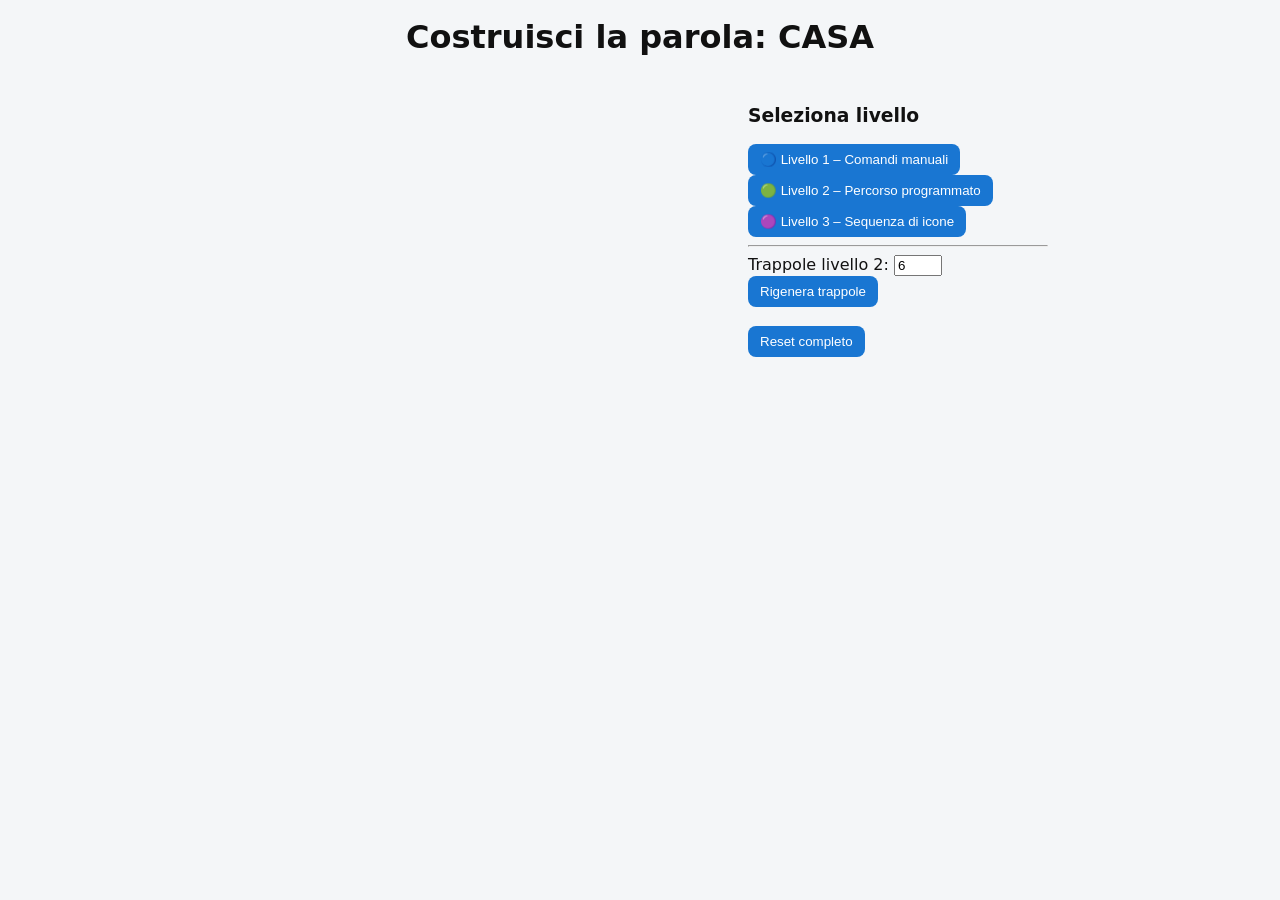
==== gioco/index.html @ 6640e845 "Add files via upload" ====
<!DOCTYPE html>
<html lang="it">
<head>
  <meta charset="utf-8" />
  <meta name="viewport" content="width=device-width,initial-scale=1" />
  <title>Costruisci la parola — Versione B (Scratch-style)</title>
  <link rel="stylesheet" href="style.css" />
</head>
<body>
  <div id="celebrationOverlay">
      <div id="celebrationContent">
          <h1 id="celebrationText">COMPLIMENTI!</h1>
          <img id="celebrationImage" src="" alt="Celebration Image">
      </div>
  </div>

  <h1>
    <span id="titleStatic">Costruisci la parola:</span>
    <span id="targetWord">CASA</span>
    <span id="storyText" style="display:none">Storia...</span>
  </h1>

  <div id="mainContainer">
    <div id="leftPanel">
      <div id="collectedWord" class="letter-row"></div>
      <div id="grid" aria-hidden="false"></div>
      <p id="message" role="status" aria-live="polite"></p>
    </div>

    <div id="rightPanel">
      <h3>Seleziona livello</h3>
      <div class="level-switch">
        <button id="btnLevel1">🔵 Livello 1 – Comandi manuali</button>
        <button id="btnLevel2">🟢 Livello 2 – Percorso programmato</button>
        <button id="btnLevel3">🟣 Livello 3 – Sequenza di icone</button>
      </div>

      <!-- LIVELLO 1 -->
      <div id="level1" class="level" style="display:none; margin-top:12px;">
        <h3>Comandi Manuali</h3>
        <div class="manual-controls-grid">
          <button class="big-btn" onclick="moveRight(1)">➡️</button>
          <button class="big-btn" onclick="moveLeft(1)">⬅️</button>
          <button class="big-btn" onclick="moveUp(1)">⬆️</button>
          <button class="big-btn" onclick="moveDown(1)">⬇️</button>
          <button class="big-btn" onclick="jump(2)">⤴️</button>
          <button class="big-btn" onclick="rotate('R')">↻ <span class="small-text">D</span></button>
          <button class="big-btn" onclick="rotate('L')">↺ <span class="small-text">S</span></button>
          <button class="big-btn" onclick="destroyTrapStep()">💣</button>
        </div>
		<button id="newWordBtnL1" style="margin-top:12px;">Nuova parola</button>

      </div>

      <!-- LIVELLO 2 -->
      <div id="level2" class="level" style="display:none; margin-top:12px;">
        <h3>Costruisci sequenza (trascina i blocchi)</h3>

        <div id="toolbox" class="toolbox"></div>

        <h4>Sequenza (trascina qui sotto)</h4>
        <div id="sequence" class="sequence"></div>

        <div class="seq-buttons">
          <button id="runSeq">▶️ Esegui sequenza</button>
          <button id="runSeqBomb">💣 Esegui sequenza con bomba</button>
          <button id="clearSeq">❌ Svuota sequenza</button>
          <button id="newWordBtn">Nuova parola</button>
          <button id="importWords">Importa parole</button>
          <input type="file" id="wordFile" accept="application/json" style="display:none">
        </div>

      </div>

      <!-- LIVELLO 3 -->
      <div id="level3" class="level" style="display:none; margin-top:12px;">
        <h3>Costruisci sequenza di icone</h3>

        <div id="iconToolbox" class="toolbox"></div>

        <h4>Sequenza icone (trascina qui sotto)</h4>
        <div id="iconSequence" class="sequence"></div>

        <div class="seq-buttons">
          <button id="runSeqIcons">▶️ Esegui sequenza</button>
          <button id="runSeqBombIcons">💣 Esegui sequenza con bomba</button>
          <button id="clearSeqIcons">❌ Svuota sequenza</button>
          <button id="newIconSeqBtn">Nuova sequenza</button>
          <button id="importIcons">Importa icone</button>
          <input type="file" id="iconFile" accept="application/json" style="display:none">
        </div>
      </div>

      <hr>
      <div class="settings">
        <label>Trappole livello 2: <input id="trapCount" type="number" min="0" max="40" value="6"></label>
        <button id="regenTraps">Rigenera trappole</button>
      </div>

      <br>
      <button id="resetBtn">Reset completo</button>
    </div>
  </div>

  <!-- SortableJS CDN -->
  <script src="https://cdn.jsdelivr.net/npm/sortablejs@1.15.0/Sortable.min.js"></script>
  <script src="script.js"></script>
  <div id="trash" style="width:0;height:0;overflow:hidden;"></div>

</body>
</html>
---- gioco/style.css ----
body{font-family:Inter, system-ui, -apple-system, 'Segoe UI', Roboto, 'Helvetica Neue', Arial, sans-serif;margin:0;background:#f4f6f8;color:#111}
h1{margin:18px;text-align:center}
#mainContainer{display:flex;gap:4px;align-items:flex-start;justify-content:flex-start;padding:12px 16px}
#leftPanel{display:flex;flex-direction:column;align-items:flex-start;margin-right:0}
#rightPanel{width:300px;padding-left:0;margin-left:0}

/* grid */
#grid{display:grid;grid-template-columns:repeat(10,64px);gap:8px;background:transparent;padding:8px}
.cell{width:64px;height:64px;border-radius:6px;border:1px solid #d6d6d6;background:#fff;display:flex;align-items:center;justify-content:center;font-weight:700;font-size:32px}
.cell.empty{background:#fff}
.cell.letter{background:#dff3d9}
.cell.trap{background:#ff7f7f;color:#fff}
.direction-pointer {width: 0; height: 0;border-left: 8px solid transparent;border-right: 8px solid transparent;border-top: 14px solid #333;}
.player-icon{width:40px;height:40px;position:relative}

/* collected word / icons */
.letter-row, .icon-row{display:flex;gap:8px;justify-content:flex-start;margin-bottom:8px}
.letter-slot, .icon-slot{width:64px;height:64px;border:2px dashed #bbb;background:#f7f7f7;display:flex;align-items:center;justify-content:center;font-size:32px;font-weight:700}

/* right panel toolbox */
.toolbox{display:flex;flex-wrap:wrap;gap:8px;background:#fff;padding:8px;border-radius:8px;border:1px solid #e0e0e0; width:525px}
.tool{width:64px;height:64px;border-radius:10px;padding:6px 6px;cursor:grab;user-select:none;display:flex;flex-direction:column;align-items:center;justify-content:center;gap:6px}
.tool .icon{font-size:32px}
.tool input{width:48px;text-align:center}
/* colors for each command */
.tool.cmd-right{background:#BBDEFB;border:1px solid #90CAF9}
.tool.cmd-left{background:#D1C4E9;border:1px solid #B39DDB}
.tool.cmd-up{background:#C8E6C9;border:1px solid #A5D6A7}
.tool.cmd-down{background:#FFF9C4;border:1px solid #FFF59D}
.tool.cmd-rotR{background:#FFE0B2;border:1px solid #FFCC80}
.tool.cmd-rotL{background:#FFCDD2;border:1px solid #EF9A9A}
.tool.cmd-jump{background:#D7CCC8;border:1px solid #BCAAA4}

/* sequence area */
.sequence{min-height:100px;border:3px dashed #d0d0d0;background:#fafafa;padding:12px;border-radius:8px;display:flex;flex-wrap:wrap;gap:12px;align-items:center; width: 660px}
.seq-block{background:#fff;border-radius:8px;padding:4px 8px;border:1px solid #d0d0d0;display:flex;flex-direction:column;align-items:center;gap:4px;min-width:px}
.seq-block .icon{font-size:32px}
.seq-block input{width:48px;text-align:center}
.seq-block .remove{background:transparent;border:none;color:#c44;cursor:pointer;font-size:18px}

/* icon blocks (level3) - match visuals/size of level2 toolbox/blocks */
.icon-tool, .tool { width:54px; height:54px; border-radius:10px; padding:6px; display:flex; align-items:center; justify-content:center; cursor:grab; background:#fff; border:1px solid #d0d0d0; }
.icon-tool .icon{ font-size:30px; }
.icon-seq-block, .seq-block { width:60px; height:85px; border-radius:8px; display:flex; flex-direction:column; align-items:center; justify-content:center; gap:2px; background:#fff; border:1px solid #d0d0d0; position:relative; }
.icon-seq-block .icon{ font-size:32px; }
.icon-seq-block input{ width:48px; text-align:center; margin-top:6px; }
.icon-seq-block .remove{ position:absolute; top:-10px; right:-10px; background:#d32f2f; color:#fff; width:22px; height:22px; border-radius:50%; border:0; }

/* buttons and misc */
button{padding:8px 12px;border-radius:8px;border:0;background:#1976d2;color:#fff;cursor:pointer}
button:active{transform:scale(.99)}
.seq-buttons{display:flex;gap:4px;margin-top:4px}
.settings{margin-top:4px}
#message{margin-top:12px;color:#b71c1c;font-weight:700;text-align:center}

.manual-controls-grid{display:grid;grid-template-columns:repeat(4,1fr);gap:4px}
.big-btn{font-size:28px;padding:12px;border-radius:10px}

/* effetto esplosione */
.explosion-overlay{position:absolute;top:0;left:0;width:100%;height:100%;pointer-events:none;animation: colorFlash 1s ease-out;z-index:10}
@keyframes colorFlash{0%{background-color:red;opacity:0.8}25%{background-color:orange;opacity:0.8}50%{background-color:yellow;opacity:0.8}75%{background-color:limegreen;opacity:0.8}100%{background-color:transparent;opacity:0}}
/* --- CELEBRAZIONE COMPLETA --- */
#celebrationOverlay {
  position: fixed;
  top: 0; left: 0;
  width: 100vw;
  height: 100vh;
  background:rgba(0,0,9,0.7);/*transparent; per l'opacità */
  display: flex;
  align-items: center;
  justify-content: center;
  opacity: 0;
  pointer-events: none;
  z-index: 99999;
  transition: opacity 1.2s ease-out; /* per l'oscuramento prima era 0.4s */
}

#celebrationOverlay.active {
  opacity: 1;
  pointer-events: all;
}

#celebrationContent {
  text-align: center;
  animation: zoomInBounce 0.9s ease-out forwards;
  transform: scale(0.1);
  opacity: 0;
}

#celebrationText {
  font-size: 140px;/* grandezza scritta complimenti */
  color: white;
  font-weight: 900;
  text-shadow: 0 0 10px black;
  margin-bottom: 20px;
}

#celebrationImage {
  width: 400px;
  height: auto;
  margin-top: 10px;
  border-radius: 20px;
  box-shadow: 0 0 20px black;
  await new Promise(res => setTimeout(res, 1500)); 
// tempo di lettura: 1.5 secondi allunga la celebrazione

}

/* Zoom + rimbalzo */
@keyframes zoomInBounce {
  0% { transform: scale(0.1); opacity: 0; }
  60% { transform: scale(1.15); opacity: 1; }
  80% { transform: scale(0.95); }
  100% { transform: scale(1); }
}
/* --- STELLE CELEBRATIVE --- */
.star {
  position: fixed;
  top: 50%;
  left: 50%;
  font-size: 28px;
  pointer-events: none;
  opacity: 1;
  transform: translate(-50%, -50%);
  animation: starFly 1.4s ease-out forwards;
  z-index: 999999;
}

/* Animazione di volo casuale */
@keyframes starFly {
  0% {
    transform: translate(-50%, -50%) scale(0.2);
    opacity: 1;
  }
  100% {
    transform: translate(
      calc(-50% + (randomX * 1px)),
      calc(-50% + (randomY * 1px))
    ) 
    scale(1.2);
    opacity: 0;
  }
}
/* animazione di errore: dondolio */
@keyframes shake {
  0% { transform: translate(0,0) rotate(0deg); }
  20% { transform: translate(-5px,0) rotate(-10deg); }
  40% { transform: translate(5px,0) rotate(10deg); }
  60% { transform: translate(-5px,0) rotate(-10deg); }
  80% { transform: translate(5px,0) rotate(10deg); }
  100% { transform: translate(0,0) rotate(0deg); }
}

/* animazione di errore: lampeggio */
@keyframes flash {
  0%, 100% { background-color: inherit; }
  25% { background-color: rgba(255,255,0,0.8); } /* giallo */
  50% { background-color: inherit; }
  75% { background-color: rgba(255,255,0,0.8); }}

/* combinazione shake + flash */
.shake {
  animation: shake 1s ease, flash 1s ease;
}
/*dimenzion la D e la S nei bottoni di L1*/
.small-text {
  font-size: 14px;   /* più piccolo rispetto al resto */
  vertical-align: super; /* opzionale: sposta leggermente in alto */
}
/* dimenziona la D e la S in L2 e L3 */
.small-text {
  font-size: 14px;   /* più piccolo rispetto al simbolo */
  vertical-align: super; /* opzionale: sposta leggermente in alto */
}
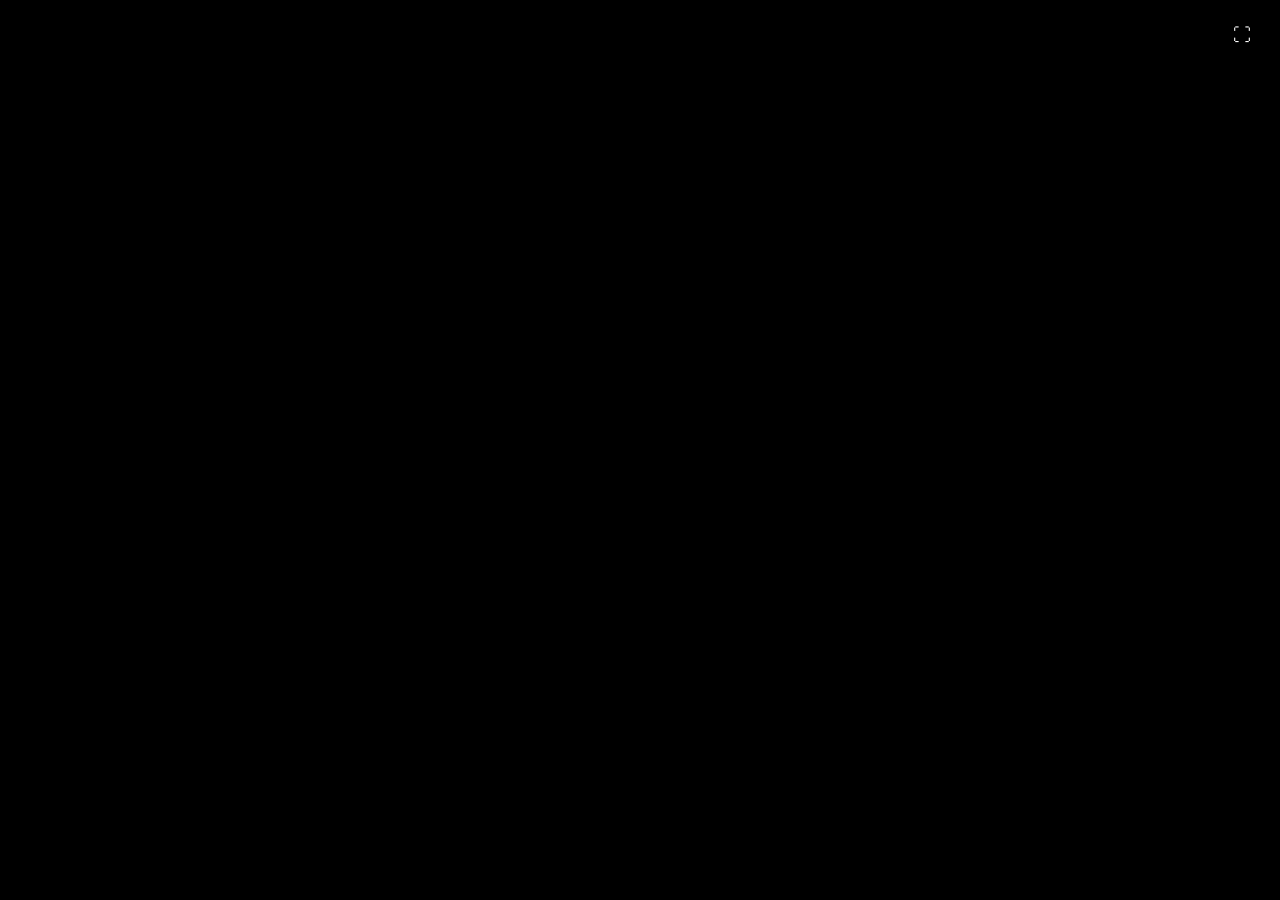
==== commit 338c40f5: "Update index.html" ====
--- a/gioco/index.html
+++ b/gioco/index.html
@@ -1,111 +1,87 @@
 <!DOCTYPE html>
 <html lang="it">
 <head>
-  <meta charset="utf-8" />
-  <meta name="viewport" content="width=device-width,initial-scale=1" />
-  <title>Costruisci la parola — Versione B (Scratch-style)</title>
-  <link rel="stylesheet" href="style.css" />
+<meta charset="UTF-8">
+<meta name="viewport" content="width=device-width, initial-scale=1.0">
+<title>Roboot Fullscreen</title>
+
+<style>
+html, body {
+    margin: 0;
+    padding: 0;
+    width: 100%;
+    height: 100%;
+    background: #000;
+    overflow: hidden;
+}
+
+#fullscreenBtn {
+    position: fixed;
+    top: 15px;
+    right: 15px;
+    z-index: 9999;
+    padding: 10px 14px;
+    font-size: 18px;
+    border: none;
+    border-radius: 8px;
+    background: rgba(0,0,0,0.7);
+    color: white;
+    cursor: pointer;
+}
+
+iframe {
+    position: absolute;
+    top: 0;
+    left: 50%;
+    width: 1600px;
+    height: 900px;
+    border: none;
+    transform-origin: top center;
+}
+</style>
 </head>
+
 <body>
-  <div id="celebrationOverlay">
-      <div id="celebrationContent">
-          <h1 id="celebrationText">COMPLIMENTI!</h1>
-          <img id="celebrationImage" src="" alt="Celebration Image">
-      </div>
-  </div>
 
-  <h1>
-    <span id="titleStatic">Costruisci la parola:</span>
-    <span id="targetWord">CASA</span>
-    <span id="storyText" style="display:none">Storia...</span>
-  </h1>
+<button id="fullscreenBtn">⛶</button>
 
-  <div id="mainContainer">
-    <div id="leftPanel">
-      <div id="collectedWord" class="letter-row"></div>
-      <div id="grid" aria-hidden="false"></div>
-      <p id="message" role="status" aria-live="polite"></p>
-    </div>
+<iframe id="gameFrame" src="gioco/index.html"></iframe>
 
-    <div id="rightPanel">
-      <h3>Seleziona livello</h3>
-      <div class="level-switch">
-        <button id="btnLevel1">🔵 Livello 1 – Comandi manuali</button>
-        <button id="btnLevel2">🟢 Livello 2 – Percorso programmato</button>
-        <button id="btnLevel3">🟣 Livello 3 – Sequenza di icone</button>
-      </div>
+<script>
+// Scaling automatico
+function applyScaling() {
+    const frame = document.getElementById("gameFrame");
+    const vw = window.innerWidth;
+    const vh = window.innerHeight;
 
-      <!-- LIVELLO 1 -->
-      <div id="level1" class="level" style="display:none; margin-top:12px;">
-        <h3>Comandi Manuali</h3>
-        <div class="manual-controls-grid">
-          <button class="big-btn" onclick="moveRight(1)">➡️</button>
-          <button class="big-btn" onclick="moveLeft(1)">⬅️</button>
-          <button class="big-btn" onclick="moveUp(1)">⬆️</button>
-          <button class="big-btn" onclick="moveDown(1)">⬇️</button>
-          <button class="big-btn" onclick="jump(2)">⤴️</button>
-          <button class="big-btn" onclick="rotate('R')">↻ <span class="small-text">D</span></button>
-          <button class="big-btn" onclick="rotate('L')">↺ <span class="small-text">S</span></button>
-          <button class="big-btn" onclick="destroyTrapStep()">💣</button>
-        </div>
-		<button id="newWordBtnL1" style="margin-top:12px;">Nuova parola</button>
+    const baseW = 1600;
+    const baseH = 900;
 
-      </div>
+    const scale = Math.min(vw / baseW, vh / baseH);
 
-      <!-- LIVELLO 2 -->
-      <div id="level2" class="level" style="display:none; margin-top:12px;">
-        <h3>Costruisci sequenza (trascina i blocchi)</h3>
+    frame.style.transform = `translateX(-50%) scale(${scale})`;
+}
 
-        <div id="toolbox" class="toolbox"></div>
+window.addEventListener("load", applyScaling);
+window.addEventListener("resize", applyScaling);
 
-        <h4>Sequenza (trascina qui sotto)</h4>
-        <div id="sequence" class="sequence"></div>
+// Fullscreen
+const fullscreenBtn = document.getElementById("fullscreenBtn");
 
-        <div class="seq-buttons">
-          <button id="runSeq">▶️ Esegui sequenza</button>
-          <button id="runSeqBomb">💣 Esegui sequenza con bomba</button>
-          <button id="clearSeq">❌ Svuota sequenza</button>
-          <button id="newWordBtn">Nuova parola</button>
-          <button id="importWords">Importa parole</button>
-          <input type="file" id="wordFile" accept="application/json" style="display:none">
-        </div>
+function toggleFullscreen() {
+    if (!document.fullscreenElement) {
+        document.documentElement.requestFullscreen();
+    } else {
+        document.exitFullscreen();
+    }
+}
 
-      </div>
+fullscreenBtn.addEventListener("click", toggleFullscreen);
 
-      <!-- LIVELLO 3 -->
-      <div id="level3" class="level" style="display:none; margin-top:12px;">
-        <h3>Costruisci sequenza di icone</h3>
-
-        <div id="iconToolbox" class="toolbox"></div>
-
-        <h4>Sequenza icone (trascina qui sotto)</h4>
-        <div id="iconSequence" class="sequence"></div>
-
-        <div class="seq-buttons">
-          <button id="runSeqIcons">▶️ Esegui sequenza</button>
-          <button id="runSeqBombIcons">💣 Esegui sequenza con bomba</button>
-          <button id="clearSeqIcons">❌ Svuota sequenza</button>
-          <button id="newIconSeqBtn">Nuova sequenza</button>
-          <button id="importIcons">Importa icone</button>
-          <input type="file" id="iconFile" accept="application/json" style="display:none">
-        </div>
-      </div>
-
-      <hr>
-      <div class="settings">
-        <label>Trappole livello 2: <input id="trapCount" type="number" min="0" max="40" value="6"></label>
-        <button id="regenTraps">Rigenera trappole</button>
-      </div>
-
-      <br>
-      <button id="resetBtn">Reset completo</button>
-    </div>
-  </div>
-
-  <!-- SortableJS CDN -->
-  <script src="https://cdn.jsdelivr.net/npm/sortablejs@1.15.0/Sortable.min.js"></script>
-  <script src="script.js"></script>
-  <div id="trash" style="width:0;height:0;overflow:hidden;"></div>
+document.addEventListener("fullscreenchange", () => {
+    fullscreenBtn.textContent = document.fullscreenElement ? "✕" : "⛶";
+});
+</script>
 
 </body>
 </html>
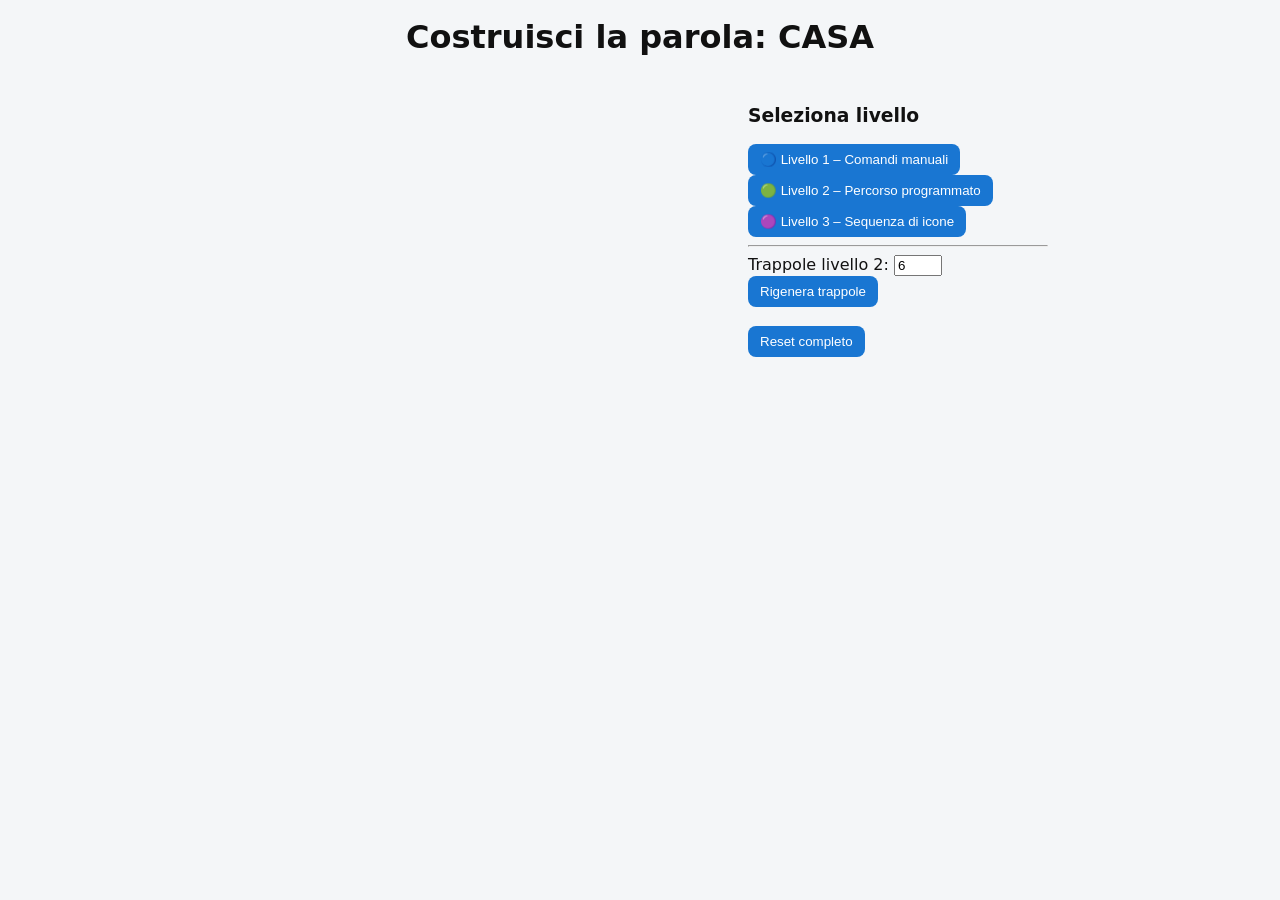
==== commit f339b30d: "Add files via upload" ====
--- a/gioco/index.html
+++ b/gioco/index.html
@@ -1,87 +1,111 @@
 <!DOCTYPE html>
 <html lang="it">
 <head>
-<meta charset="UTF-8">
-<meta name="viewport" content="width=device-width, initial-scale=1.0">
-<title>Roboot Fullscreen</title>
+  <meta charset="utf-8" />
+  <meta name="viewport" content="width=device-width,initial-scale=1" />
+  <title>Costruisci la parola — Versione B (Scratch-style)</title>
+  <link rel="stylesheet" href="style.css" />
+</head>
+<body>
+  <div id="celebrationOverlay">
+      <div id="celebrationContent">
+          <h1 id="celebrationText">COMPLIMENTI!</h1>
+          <img id="celebrationImage" src="" alt="Celebration Image">
+      </div>
+  </div>
 
-<style>
-html, body {
-    margin: 0;
-    padding: 0;
-    width: 100%;
-    height: 100%;
-    background: #000;
-    overflow: hidden;
-}
+  <h1>
+    <span id="titleStatic">Costruisci la parola:</span>
+    <span id="targetWord">CASA</span>
+    <span id="storyText" style="display:none">Storia...</span>
+  </h1>
 
-#fullscreenBtn {
-    position: fixed;
-    top: 15px;
-    right: 15px;
-    z-index: 9999;
-    padding: 10px 14px;
-    font-size: 18px;
-    border: none;
-    border-radius: 8px;
-    background: rgba(0,0,0,0.7);
-    color: white;
-    cursor: pointer;
-}
+  <div id="mainContainer">
+    <div id="leftPanel">
+      <div id="collectedWord" class="letter-row"></div>
+      <div id="grid" aria-hidden="false"></div>
+      <p id="message" role="status" aria-live="polite"></p>
+    </div>
 
-iframe {
-    position: absolute;
-    top: 0;
-    left: 50%;
-    width: 1600px;
-    height: 900px;
-    border: none;
-    transform-origin: top center;
-}
-</style>
-</head>
+    <div id="rightPanel">
+      <h3>Seleziona livello</h3>
+      <div class="level-switch">
+        <button id="btnLevel1">🔵 Livello 1 – Comandi manuali</button>
+        <button id="btnLevel2">🟢 Livello 2 – Percorso programmato</button>
+        <button id="btnLevel3">🟣 Livello 3 – Sequenza di icone</button>
+      </div>
 
-<body>
+      <!-- LIVELLO 1 -->
+      <div id="level1" class="level" style="display:none; margin-top:12px;">
+        <h3>Comandi Manuali</h3>
+        <div class="manual-controls-grid">
+          <button class="big-btn" onclick="moveRight(1)">➡️</button>
+          <button class="big-btn" onclick="moveLeft(1)">⬅️</button>
+          <button class="big-btn" onclick="moveUp(1)">⬆️</button>
+          <button class="big-btn" onclick="moveDown(1)">⬇️</button>
+          <button class="big-btn" onclick="jump(2)">⤴️</button>
+          <button class="big-btn" onclick="rotate('R')">↻ <span class="small-text">D</span></button>
+          <button class="big-btn" onclick="rotate('L')">↺ <span class="small-text">S</span></button>
+          <button class="big-btn" onclick="destroyTrapStep()">💣</button>
+        </div>
+		<button id="newWordBtnL1" style="margin-top:12px;">Nuova parola</button>
 
-<button id="fullscreenBtn">⛶</button>
+      </div>
 
-<iframe id="gameFrame" src="gioco/index.html"></iframe>
+      <!-- LIVELLO 2 -->
+      <div id="level2" class="level" style="display:none; margin-top:12px;">
+        <h3>Costruisci sequenza (trascina i blocchi)</h3>
 
-<script>
-// Scaling automatico
-function applyScaling() {
-    const frame = document.getElementById("gameFrame");
-    const vw = window.innerWidth;
-    const vh = window.innerHeight;
+        <div id="toolbox" class="toolbox"></div>
 
-    const baseW = 1600;
-    const baseH = 900;
+        <h4>Sequenza (trascina qui sotto)</h4>
+        <div id="sequence" class="sequence"></div>
 
-    const scale = Math.min(vw / baseW, vh / baseH);
+        <div class="seq-buttons">
+          <button id="runSeq">▶️ Esegui sequenza</button>
+          <button id="runSeqBomb">💣 Esegui sequenza con bomba</button>
+          <button id="clearSeq">❌ Svuota sequenza</button>
+          <button id="newWordBtn">Nuova parola</button>
+          <button id="importWords">Importa parole</button>
+          <input type="file" id="wordFile" accept="application/json" style="display:none">
+        </div>
 
-    frame.style.transform = `translateX(-50%) scale(${scale})`;
-}
+      </div>
 
-window.addEventListener("load", applyScaling);
-window.addEventListener("resize", applyScaling);
+      <!-- LIVELLO 3 -->
+      <div id="level3" class="level" style="display:none; margin-top:12px;">
+        <h3>Costruisci sequenza di icone</h3>
 
-// Fullscreen
-const fullscreenBtn = document.getElementById("fullscreenBtn");
+        <div id="iconToolbox" class="toolbox"></div>
 
-function toggleFullscreen() {
-    if (!document.fullscreenElement) {
-        document.documentElement.requestFullscreen();
-    } else {
-        document.exitFullscreen();
-    }
-}
+        <h4>Sequenza icone (trascina qui sotto)</h4>
+        <div id="iconSequence" class="sequence"></div>
 
-fullscreenBtn.addEventListener("click", toggleFullscreen);
+        <div class="seq-buttons">
+          <button id="runSeqIcons">▶️ Esegui sequenza</button>
+          <button id="runSeqBombIcons">💣 Esegui sequenza con bomba</button>
+          <button id="clearSeqIcons">❌ Svuota sequenza</button>
+          <button id="newIconSeqBtn">Nuova sequenza</button>
+          <button id="importIcons">Importa icone</button>
+          <input type="file" id="iconFile" accept="application/json" style="display:none">
+        </div>
+      </div>
 
-document.addEventListener("fullscreenchange", () => {
-    fullscreenBtn.textContent = document.fullscreenElement ? "✕" : "⛶";
-});
-</script>
+      <hr>
+      <div class="settings">
+        <label>Trappole livello 2: <input id="trapCount" type="number" min="0" max="40" value="6"></label>
+        <button id="regenTraps">Rigenera trappole</button>
+      </div>
+
+      <br>
+      <button id="resetBtn">Reset completo</button>
+    </div>
+  </div>
+
+  <!-- SortableJS CDN -->
+  <script src="https://cdn.jsdelivr.net/npm/sortablejs@1.15.0/Sortable.min.js"></script>
+  <script src="script.js"></script>
+  <div id="trash" style="width:0;height:0;overflow:hidden;"></div>
 
 </body>
 </html>
--- a/gioco/style.css
+++ b/gioco/style.css
@@ -0,0 +1,176 @@
+body{font-family:Inter, system-ui, -apple-system, 'Segoe UI', Roboto, 'Helvetica Neue', Arial, sans-serif;margin:0;background:#f4f6f8;color:#111}
+h1{margin:18px;text-align:center}
+#mainContainer{display:flex;gap:4px;align-items:flex-start;justify-content:flex-start;padding:12px 16px}
+#leftPanel{display:flex;flex-direction:column;align-items:flex-start;margin-right:0}
+#rightPanel{width:300px;padding-left:0;margin-left:0}
+
+/* grid */
+#grid{display:grid;grid-template-columns:repeat(10,64px);gap:8px;background:transparent;padding:8px}
+.cell{width:64px;height:64px;border-radius:6px;border:1px solid #d6d6d6;background:#fff;display:flex;align-items:center;justify-content:center;font-weight:700;font-size:32px}
+.cell.empty{background:#fff}
+.cell.letter{background:#dff3d9}
+.cell.trap{background:#ff7f7f;color:#fff}
+.direction-pointer {width: 0; height: 0;border-left: 8px solid transparent;border-right: 8px solid transparent;border-top: 14px solid #333;}
+.player-icon{width:40px;height:40px;position:relative}
+
+/* collected word / icons */
+.letter-row, .icon-row{display:flex;gap:8px;justify-content:flex-start;margin-bottom:8px}
+.letter-slot, .icon-slot{width:64px;height:64px;border:2px dashed #bbb;background:#f7f7f7;display:flex;align-items:center;justify-content:center;font-size:32px;font-weight:700}
+
+/* right panel toolbox */
+.toolbox{display:flex;flex-wrap:wrap;gap:8px;background:#fff;padding:8px;border-radius:8px;border:1px solid #e0e0e0; width:525px}
+.tool{width:64px;height:64px;border-radius:10px;padding:6px 6px;cursor:grab;user-select:none;display:flex;flex-direction:column;align-items:center;justify-content:center;gap:6px}
+.tool .icon{font-size:32px}
+.tool input{width:48px;text-align:center}
+/* colors for each command */
+.tool.cmd-right{background:#BBDEFB;border:1px solid #90CAF9}
+.tool.cmd-left{background:#D1C4E9;border:1px solid #B39DDB}
+.tool.cmd-up{background:#C8E6C9;border:1px solid #A5D6A7}
+.tool.cmd-down{background:#FFF9C4;border:1px solid #FFF59D}
+.tool.cmd-rotR{background:#FFE0B2;border:1px solid #FFCC80}
+.tool.cmd-rotL{background:#FFCDD2;border:1px solid #EF9A9A}
+.tool.cmd-jump{background:#D7CCC8;border:1px solid #BCAAA4}
+
+/* sequence area */
+.sequence{min-height:100px;border:3px dashed #d0d0d0;background:#fafafa;padding:12px;border-radius:8px;display:flex;flex-wrap:wrap;gap:12px;align-items:center; width: 660px}
+.seq-block{background:#fff;border-radius:8px;padding:4px 8px;border:1px solid #d0d0d0;display:flex;flex-direction:column;align-items:center;gap:4px;min-width:px}
+.seq-block .icon{font-size:32px}
+.seq-block input{width:48px;text-align:center}
+.seq-block .remove{background:transparent;border:none;color:#c44;cursor:pointer;font-size:18px}
+
+/* icon blocks (level3) - match visuals/size of level2 toolbox/blocks */
+.icon-tool, .tool { width:54px; height:54px; border-radius:10px; padding:6px; display:flex; align-items:center; justify-content:center; cursor:grab; background:#fff; border:1px solid #d0d0d0; }
+.icon-tool .icon{ font-size:30px; }
+.icon-seq-block, .seq-block { width:60px; height:85px; border-radius:8px; display:flex; flex-direction:column; align-items:center; justify-content:center; gap:2px; background:#fff; border:1px solid #d0d0d0; position:relative; }
+.icon-seq-block .icon{ font-size:32px; }
+.icon-seq-block input{ width:48px; text-align:center; margin-top:6px; }
+.icon-seq-block .remove{ position:absolute; top:-10px; right:-10px; background:#d32f2f; color:#fff; width:22px; height:22px; border-radius:50%; border:0; }
+
+/* buttons and misc */
+button{padding:8px 12px;border-radius:8px;border:0;background:#1976d2;color:#fff;cursor:pointer}
+button:active{transform:scale(.99)}
+.seq-buttons{display:flex;gap:4px;margin-top:4px}
+.settings{margin-top:4px}
+#message{margin-top:12px;color:#b71c1c;font-weight:700;text-align:center}
+
+.manual-controls-grid{display:grid;grid-template-columns:repeat(4,1fr);gap:4px}
+.big-btn{font-size:28px;padding:12px;border-radius:10px}
+
+/* effetto esplosione */
+.explosion-overlay{position:absolute;top:0;left:0;width:100%;height:100%;pointer-events:none;animation: colorFlash 1s ease-out;z-index:10}
+@keyframes colorFlash{0%{background-color:red;opacity:0.8}25%{background-color:orange;opacity:0.8}50%{background-color:yellow;opacity:0.8}75%{background-color:limegreen;opacity:0.8}100%{background-color:transparent;opacity:0}}
+/* --- CELEBRAZIONE COMPLETA --- */
+#celebrationOverlay {
+  position: fixed;
+  top: 0; left: 0;
+  width: 100vw;
+  height: 100vh;
+  background:rgba(0,0,9,0.7);/*transparent; per l'opacità */
+  display: flex;
+  align-items: center;
+  justify-content: center;
+  opacity: 0;
+  pointer-events: none;
+  z-index: 99999;
+  transition: opacity 1.2s ease-out; /* per l'oscuramento prima era 0.4s */
+}
+
+#celebrationOverlay.active {
+  opacity: 1;
+  pointer-events: all;
+}
+
+#celebrationContent {
+  text-align: center;
+  animation: zoomInBounce 0.9s ease-out forwards;
+  transform: scale(0.1);
+  opacity: 0;
+}
+
+#celebrationText {
+  font-size: 140px;/* grandezza scritta complimenti */
+  color: white;
+  font-weight: 900;
+  text-shadow: 0 0 10px black;
+  margin-bottom: 20px;
+}
+
+#celebrationImage {
+  width: 400px;
+  height: auto;
+  margin-top: 10px;
+  border-radius: 20px;
+  box-shadow: 0 0 20px black;
+  await new Promise(res => setTimeout(res, 1500)); 
+// tempo di lettura: 1.5 secondi allunga la celebrazione
+
+}
+
+/* Zoom + rimbalzo */
+@keyframes zoomInBounce {
+  0% { transform: scale(0.1); opacity: 0; }
+  60% { transform: scale(1.15); opacity: 1; }
+  80% { transform: scale(0.95); }
+  100% { transform: scale(1); }
+}
+/* --- STELLE CELEBRATIVE --- */
+.star {
+  position: fixed;
+  top: 50%;
+  left: 50%;
+  font-size: 28px;
+  pointer-events: none;
+  opacity: 1;
+  transform: translate(-50%, -50%);
+  animation: starFly 1.4s ease-out forwards;
+  z-index: 999999;
+}
+
+/* Animazione di volo casuale */
+@keyframes starFly {
+  0% {
+    transform: translate(-50%, -50%) scale(0.2);
+    opacity: 1;
+  }
+  100% {
+    transform: translate(
+      calc(-50% + (randomX * 1px)),
+      calc(-50% + (randomY * 1px))
+    ) 
+    scale(1.2);
+    opacity: 0;
+  }
+}
+/* animazione di errore: dondolio */
+@keyframes shake {
+  0% { transform: translate(0,0) rotate(0deg); }
+  20% { transform: translate(-5px,0) rotate(-10deg); }
+  40% { transform: translate(5px,0) rotate(10deg); }
+  60% { transform: translate(-5px,0) rotate(-10deg); }
+  80% { transform: translate(5px,0) rotate(10deg); }
+  100% { transform: translate(0,0) rotate(0deg); }
+}
+
+/* animazione di errore: lampeggio */
+@keyframes flash {
+  0%, 100% { background-color: inherit; }
+  25% { background-color: rgba(255,255,0,0.8); } /* giallo */
+  50% { background-color: inherit; }
+  75% { background-color: rgba(255,255,0,0.8); }}
+
+/* combinazione shake + flash */
+.shake {
+  animation: shake 1s ease, flash 1s ease;
+}
+/*dimenzion la D e la S nei bottoni di L1*/
+.small-text {
+  font-size: 14px;   /* più piccolo rispetto al resto */
+  vertical-align: super; /* opzionale: sposta leggermente in alto */
+}
+/* dimenziona la D e la S in L2 e L3 */
+.small-text {
+  font-size: 14px;   /* più piccolo rispetto al simbolo */
+  vertical-align: super; /* opzionale: sposta leggermente in alto */
+}
+
+
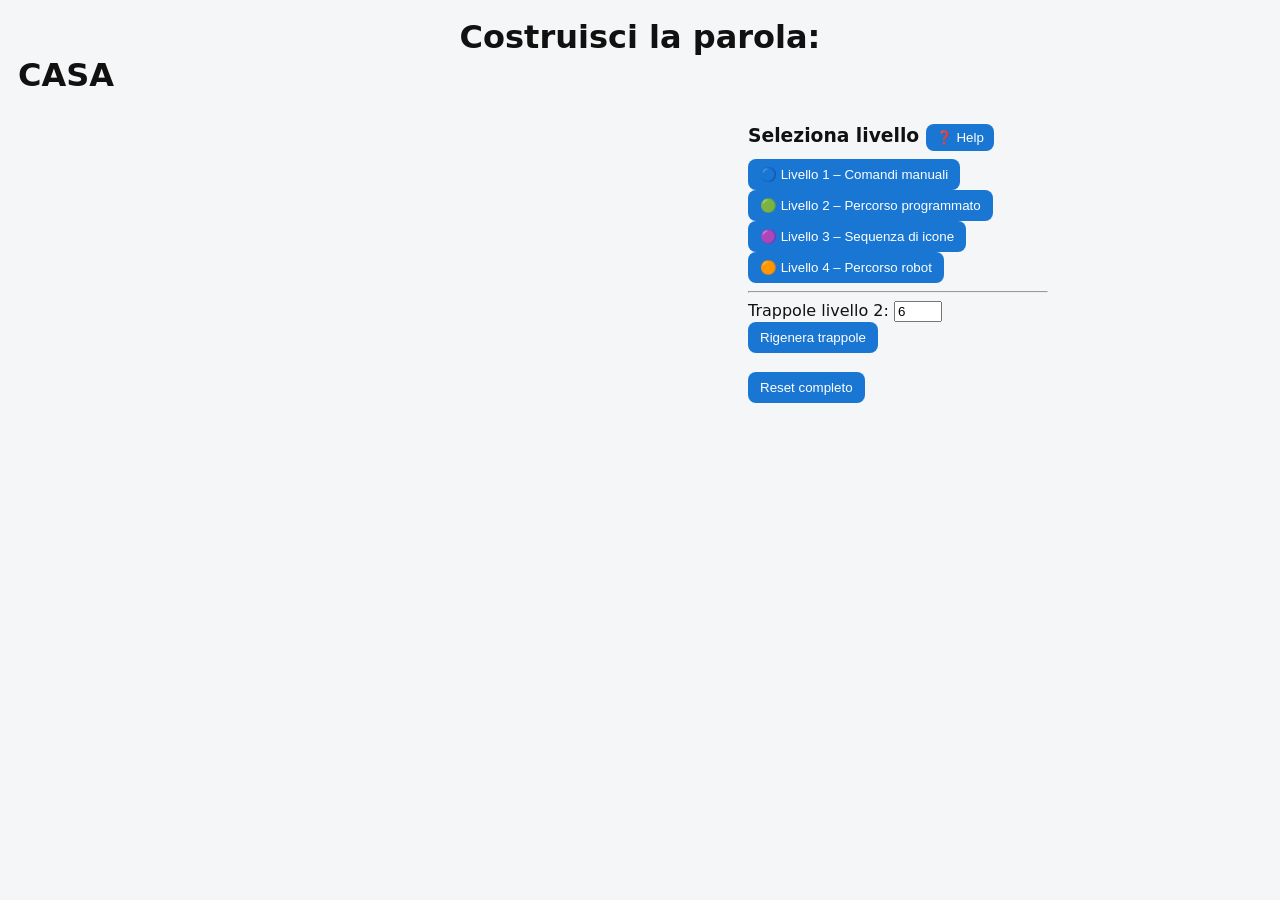
==== commit 1b993dcc: "Add files via upload" ====
--- a/gioco/index.html
+++ b/gioco/index.html
@@ -28,12 +28,18 @@
     </div>
 
     <div id="rightPanel">
-      <h3>Seleziona livello</h3>
+
+      <div class="level-header">
+        <h3>Seleziona livello <button id="helpBtn">❓ Help</button></h3>
+      </div>
+
       <div class="level-switch">
         <button id="btnLevel1">🔵 Livello 1 – Comandi manuali</button>
         <button id="btnLevel2">🟢 Livello 2 – Percorso programmato</button>
         <button id="btnLevel3">🟣 Livello 3 – Sequenza di icone</button>
+        <button id="btnLevel4">🟠 Livello 4 – Percorso robot</button>
       </div>
+
 
       <!-- LIVELLO 1 -->
       <div id="level1" class="level" style="display:none; margin-top:12px;">
@@ -90,6 +96,26 @@
           <input type="file" id="iconFile" accept="application/json" style="display:none">
         </div>
       </div>
+	  
+      <!-- LIVELLO 4 -->
+      <div id="level4" class="level" style="display:none; margin-top:12px;">
+        <h3>Programma il robot per seguire il percorso</h3>
+
+        <div id="pathToolbox" class="toolbox"></div>
+
+        <h4>Sequenza robot</h4>
+        <div id="pathSequence" class="sequence"></div>
+
+        <div class="seq-buttons">
+          <button id="runPath">▶️ Esegui percorso</button>
+          <button id="clearPath">❌ Svuota sequenza</button>
+          <button id="newPathLevel">Nuovo livello</button>
+          <button id="importPaths">Importa livelli</button>
+		  <button id="randomPath">Percorso casuale</button>
+          <input type="file" id="pathFile" accept="application/json" style="display:none">
+        </div>
+      </div>
+	  
 
       <hr>
       <div class="settings">
@@ -102,10 +128,31 @@
     </div>
   </div>
 
-  <!-- SortableJS CDN -->
-  <script src="https://cdn.jsdelivr.net/npm/sortablejs@1.15.0/Sortable.min.js"></script>
-  <script src="script.js"></script>
-  <div id="trash" style="width:0;height:0;overflow:hidden;"></div>
+<!-- SortableJS CDN -->
+<script src="https://cdn.jsdelivr.net/npm/sortablejs@1.15.0/Sortable.min.js"></script>
+
+<!-- POPUP HELP (DEVE STARE PRIMA DELLO SCRIPT PRINCIPALE) -->
+<div id="helpPopup" style="
+  display:none;
+  position:fixed;
+  top:50%; left:50%;
+  transform:translate(-50%, -50%);
+  background:white;
+  padding:20px;
+  border-radius:12px;
+  box-shadow:0 0 20px rgba(0,0,0,0.3);
+  z-index:999999;
+  max-width:400px;
+  font-size:18px;
+">
+  <div id="helpContent"></div>
+  <button id="closeHelp" style="margin-top:15px;">Chiudi</button>
+</div>
+
+<script src="script.js"></script>
+
+<div id="trash" style="width:0;height:0;overflow:hidden;"></div>
 
 </body>
 </html>
+
--- a/gioco/style.css
+++ b/gioco/style.css
@@ -44,6 +44,8 @@
 .icon-seq-block, .seq-block { width:60px; height:85px; border-radius:8px; display:flex; flex-direction:column; align-items:center; justify-content:center; gap:2px; background:#fff; border:1px solid #d0d0d0; position:relative; }
 .icon-seq-block .icon{ font-size:32px; }
 .icon-seq-block input{ width:48px; text-align:center; margin-top:6px; }
+.icon-seq-block input { font-size: 20px; }
+
 .icon-seq-block .remove{ position:absolute; top:-10px; right:-10px; background:#d32f2f; color:#fff; width:22px; height:22px; border-radius:50%; border:0; }
 
 /* buttons and misc */
@@ -173,4 +175,147 @@
   vertical-align: super; /* opzionale: sposta leggermente in alto */
 }
 
-
+/* -------- LIVELLO 4 -------- */
+
+.cell.start{
+  background:#4CAF50;
+  color:white;
+}
+
+.cell.end{
+  background:#F44336;
+  color:white;
+}
+
+.cell.path{
+  background:#A5D6A7;
+}
+
+.start-cell {
+    background-color: red !important;
+    border: 2px solid darkred;
+}
+
+.end-cell {
+    background-color: blue !important;
+    border: 2px solid darkblue;
+}
+
+/* Il robot PNG nel livello 4 deve essere overlay */
+#level4 .player-root {
+    position: absolute !important;
+    top: 0;
+    left: 0;
+    width: 100% !important;
+    height: 100% !important;
+    display: flex;
+    align-items: center;
+    justify-content: center;
+    pointer-events: none;
+    z-index: 10;
+}
+/* --- VISIBILITÀ PANNELLI PER LIVELLO --- */
+
+/* default: visibili */
+#targetWord,
+#storyText,
+#collectedWord{
+  display:flex;
+}
+
+/* nel livello 4 spariscono */
+body.level4 #targetWord,
+body.level4 #storyText,
+body.level4 #collectedWord{
+  display:none !important;
+}
+/* Titolo speciale per il livello 4 */
+.level4-title {
+    color: #ff9800;           /* arancione brillante */
+    font-size: 28px;           /* un po’ più grande */
+    text-shadow: 1px 1px 2px black; /* leggero rilievo */
+}
+
+/* --- NASCONDI TUTTI I TOOLBOX E SEQUENZE DI DEFAULT --- */
+#toolbox,
+#sequence,
+#iconToolbox,
+#iconSequence,
+#pathToolbox,
+#pathSequence,
+#runPath,
+#clearPath,
+#newPathLevel,
+#importPaths,
+#randomPath {
+  display: none !important;
+}
+
+/* --- LIVELLO 2 --- */
+body.level2 #toolbox,
+body.level2 #sequence {
+  display: flex !important;
+}
+
+/* --- LIVELLO 3 --- */
+body.level3 #iconToolbox,
+body.level3 #iconSequence {
+  display: flex !important;
+}
+
+/* --- NASCONDI TUTTO IL CONTENUTO DEL LIVELLO 4 DI DEFAULT --- */
+#level4 h3,
+#level4 h4,
+#pathToolbox,
+#pathSequence,
+#runPath,
+#clearPath,
+#newPathLevel,
+#importPaths,
+#randomPath {
+  display: none !important;
+}
+
+/* --- LIVELLO 4 --- */
+body.level4 #pathToolbox,
+body.level4 #pathSequence,
+body.level4 #runPath,
+body.level4 #clearPath,
+body.level4 #newPathLevel,
+body.level4 #importPaths,
+body.level4 #randomPath {
+  display: flex !important;
+}
+
+/* --- NASCONDI "Rigenera trappole" e "Reset completo" nel livello 4 --- */
+body.level4 #regenTraps,
+body.level4 #resetBtn,
+body.level4 .settings {
+  display: none !important;
+}
+
+/* per posizonare il bottone di help */
+.level-header {
+  display: flex;
+  align-items: center;
+  justify-content: space-between;
+  margin-bottom: 8px;
+}
+
+.level-header h3 {
+  margin: 0;
+}
+
+#helpBtn {
+  padding: 6px 10px;
+  border-radius: 8px;
+  background: #1976d2;
+  color: white;
+  border: none;
+  cursor: pointer;
+}
+
+#helpBtn:active {
+  transform: scale(0.97);
+}
+
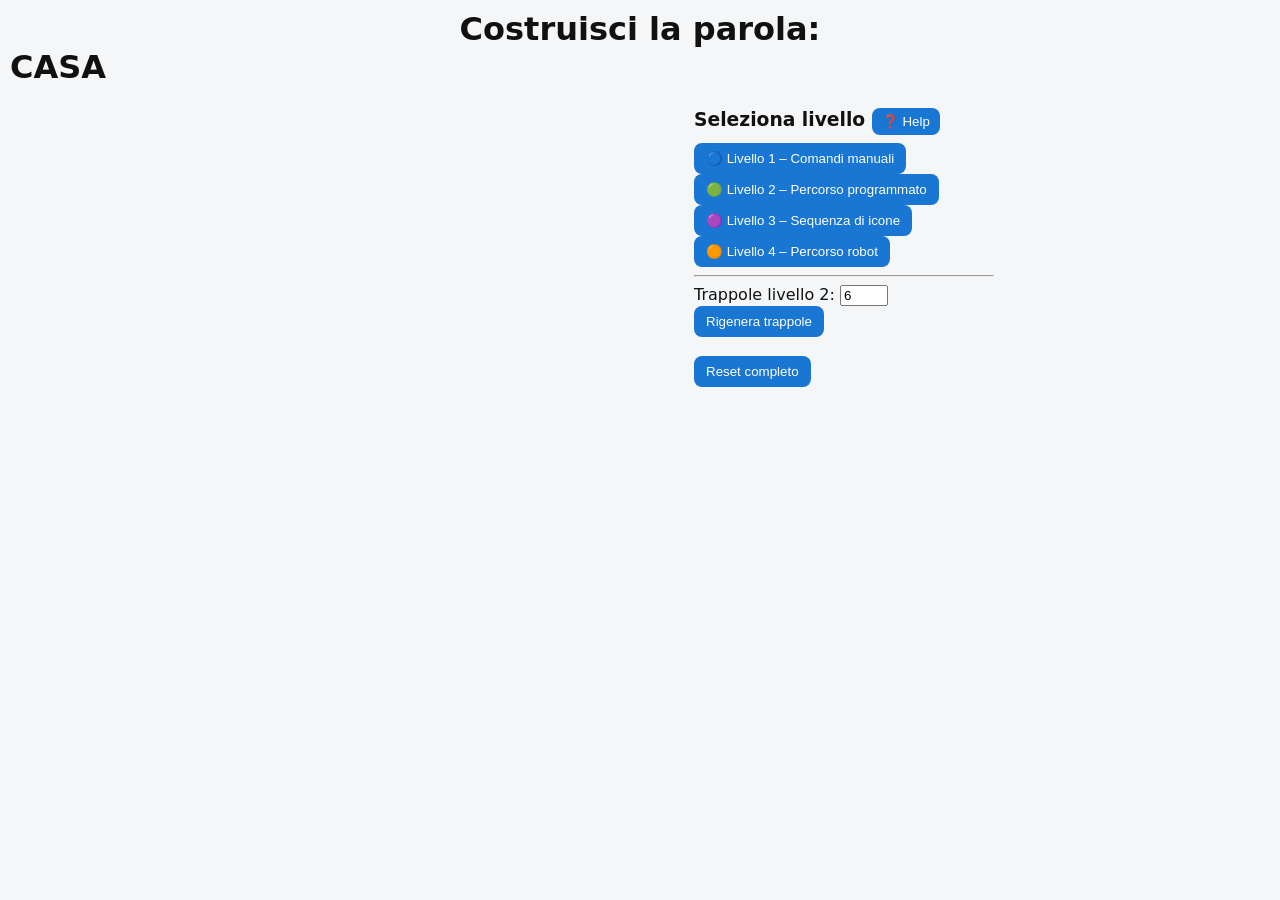
==== commit 90f4a2df: "Add files via upload" ====
--- a/gioco/index.html
+++ b/gioco/index.html
@@ -7,6 +7,10 @@
   <link rel="stylesheet" href="style.css" />
 </head>
 <body>
+
+<div id="app-wrapper">  <!-- serve per scalare il gioco -->
+  
+</div>
   <div id="celebrationOverlay">
       <div id="celebrationContent">
           <h1 id="celebrationText">COMPLIMENTI!</h1>
@@ -59,12 +63,12 @@
       </div>
 
       <!-- LIVELLO 2 -->
-      <div id="level2" class="level" style="display:none; margin-top:12px;">
-        <h3>Costruisci sequenza (trascina i blocchi)</h3>
+      <div id="level2" class="level" style="display:none; margin-top:8px;">
+        <!-- <h3>Costruisci sequenza (trascina i blocchi)</h3> -->
 
         <div id="toolbox" class="toolbox"></div>
 
-        <h4>Sequenza (trascina qui sotto)</h4>
+        <h4> Sequenza (trascina qui gli indicatori)</h4>
         <div id="sequence" class="sequence"></div>
 
         <div class="seq-buttons">
@@ -80,11 +84,11 @@
 
       <!-- LIVELLO 3 -->
       <div id="level3" class="level" style="display:none; margin-top:12px;">
-        <h3>Costruisci sequenza di icone</h3>
+        <!-- <h3>Costruisci sequenza di icone</h3> -->
 
         <div id="iconToolbox" class="toolbox"></div>
 
-        <h4>Sequenza icone (trascina qui sotto)</h4>
+        <h4>Sequenza(trascina qui gli indicatori)</h4>
         <div id="iconSequence" class="sequence"></div>
 
         <div class="seq-buttons">
@@ -100,6 +104,7 @@
       <!-- LIVELLO 4 -->
       <div id="level4" class="level" style="display:none; margin-top:12px;">
         <h3>Programma il robot per seguire il percorso</h3>
+
 
         <div id="pathToolbox" class="toolbox"></div>
 
@@ -149,10 +154,24 @@
   <button id="closeHelp" style="margin-top:15px;">Chiudi</button>
 </div>
 
+<!-- tastierino numerico -->
+<div id="numPad" class="numpad hidden">
+  <div class="numpad-grid">
+    <button>1</button><button>2</button><button>3</button>
+    <button>4</button><button>5</button><button>6</button>
+    <button>7</button><button>8</button><button>9</button>
+    <button id="numClear">C</button>
+    <button>0</button>
+    <button id="numOk">OK</button>
+  </div>
+</div>
+
+
 <script src="script.js"></script>
 
 <div id="trash" style="width:0;height:0;overflow:hidden;"></div>
 
+</div> <!-- chiude il wrapper -->
 </body>
 </html>
 
--- a/gioco/style.css
+++ b/gioco/style.css
@@ -1,12 +1,12 @@
 body{font-family:Inter, system-ui, -apple-system, 'Segoe UI', Roboto, 'Helvetica Neue', Arial, sans-serif;margin:0;background:#f4f6f8;color:#111}
-h1{margin:18px;text-align:center}
+h1{margin:10px;text-align:center}
 #mainContainer{display:flex;gap:4px;align-items:flex-start;justify-content:flex-start;padding:12px 16px}
 #leftPanel{display:flex;flex-direction:column;align-items:flex-start;margin-right:0}
-#rightPanel{width:300px;padding-left:0;margin-left:0}
+#rightPanel{width:300px;padding-left:0;margin-left:0} /* dimensioni bottoni direzionali L1 */
 
 /* grid */
-#grid{display:grid;grid-template-columns:repeat(10,64px);gap:8px;background:transparent;padding:8px}
-.cell{width:64px;height:64px;border-radius:6px;border:1px solid #d6d6d6;background:#fff;display:flex;align-items:center;justify-content:center;font-weight:700;font-size:32px}
+#grid{display:grid;grid-template-columns:repeat(10, min(64px, 8vw));gap:2px;background:transparent;padding:8px}
+.cell{width:58px;height:58px;border-radius:6px;border:1px solid #d6d6d6;background:#fff;display:flex;align-items:center;justify-content:center;font-weight:700;font-size:32px}
 .cell.empty{background:#fff}
 .cell.letter{background:#dff3d9}
 .cell.trap{background:#ff7f7f;color:#fff}
@@ -15,10 +15,10 @@
 
 /* collected word / icons */
 .letter-row, .icon-row{display:flex;gap:8px;justify-content:flex-start;margin-bottom:8px}
-.letter-slot, .icon-slot{width:64px;height:64px;border:2px dashed #bbb;background:#f7f7f7;display:flex;align-items:center;justify-content:center;font-size:32px;font-weight:700}
-
-/* right panel toolbox */
-.toolbox{display:flex;flex-wrap:wrap;gap:8px;background:#fff;padding:8px;border-radius:8px;border:1px solid #e0e0e0; width:525px}
+.letter-slot, .icon-slot{width:58px;height:58px;border:2px dashed #bbb;background:#f7f7f7;display:flex;align-items:center;justify-content:center;font-size:32px;font-weight:700}
+
+/* right panel toolbox*/
+.toolbox{display:flex;flex-wrap:wrap;gap:8px;background:#fff;padding:8px;border-radius:8px;border:1px solid #e0e0e0; width:455px} 
 .tool{width:64px;height:64px;border-radius:10px;padding:6px 6px;cursor:grab;user-select:none;display:flex;flex-direction:column;align-items:center;justify-content:center;gap:6px}
 .tool .icon{font-size:32px}
 .tool input{width:48px;text-align:center}
@@ -39,10 +39,11 @@
 .seq-block .remove{background:transparent;border:none;color:#c44;cursor:pointer;font-size:18px}
 
 /* icon blocks (level3) - match visuals/size of level2 toolbox/blocks */
-.icon-tool, .tool { width:54px; height:54px; border-radius:10px; padding:6px; display:flex; align-items:center; justify-content:center; cursor:grab; background:#fff; border:1px solid #d0d0d0; }
+.icon-tool, .tool { width:44px; height:44px; border-radius:10px; padding:6px; display:flex; align-items:center; justify-content:center; cursor:grab; background:#fff; border:1px solid #d0d0d0; }
 .icon-tool .icon{ font-size:30px; }
-.icon-seq-block, .seq-block { width:60px; height:85px; border-radius:8px; display:flex; flex-direction:column; align-items:center; justify-content:center; gap:2px; background:#fff; border:1px solid #d0d0d0; position:relative; }
+.icon-seq-block { width:54px; height:85px; border-radius:8px; display:flex; flex-direction:column; align-items:center; justify-content:center; gap:2px; background:#fff; border:1px solid #d0d0d0; position:relative; }
 .icon-seq-block .icon{ font-size:32px; }
+.seq-block { width:48px; height:85px; border-radius:8px; display:flex; flex-direction:column; align-items:center; justify-content:center; gap:2px; background:#fff; border:1px solid #d0d0d0; position:relative; }
 .icon-seq-block input{ width:48px; text-align:center; margin-top:6px; }
 .icon-seq-block input { font-size: 20px; }
 
@@ -263,6 +264,8 @@
   display: flex !important;
 }
 
+
+
 /* --- NASCONDI TUTTO IL CONTENUTO DEL LIVELLO 4 DI DEFAULT --- */
 #level4 h3,
 #level4 h4,
@@ -319,3 +322,64 @@
   transform: scale(0.97);
 }
 
+/* ===== TASTIERINO NUMERICO LIM ===== */
+
+.numpad {
+  position: fixed;
+  /*bottom: 20px;*/
+  top: 45px; /* 🔥 in alto */
+  right: 90px; /* 🔥 a destra */
+  left: auto; /* importante */
+  transform: translateX(-0%);
+  background: white;
+  border: 2px solid #333;
+  border-radius: 12px;
+  padding: 8px;
+  z-index: 999999;
+  box-shadow: 0 0 20px rgba(0,0,0,0.4);
+}
+
+.hidden {
+  display: none;
+}
+
+.numpad-grid {
+  display: grid;
+  grid-template-columns: repeat(3, 50px); /* 🔥 più piccolo */
+  gap: 6px;
+}
+
+.numpad button {
+  font-size: 19px; /* 🔥 più piccolo */
+  padding: 10px;
+  border-radius: 8px;
+  border: none;
+  background: #2196F3;
+  cursor: pointer;
+}
+
+.numpad button:active {
+  background: #90caf9;
+  transform: scale(0.95);
+}
+
+/* pulsanti speciali */
+#numClear {
+  background: #F44336;  /* 🔴 rosso */
+}
+
+#numOk {
+ background: #4CAF50;  /* 🟢 verde */
+}
+
+/*riduce lo spazio tra il box delle ione e quello della sequnza */
+#level2 h4 {
+  margin: 0;
+}
+
+#level3 h4 {
+  margin: 0;
+}
+#app-wrapper {
+  transform: scale(0.3); /* scala tutto il gioco)
+}
